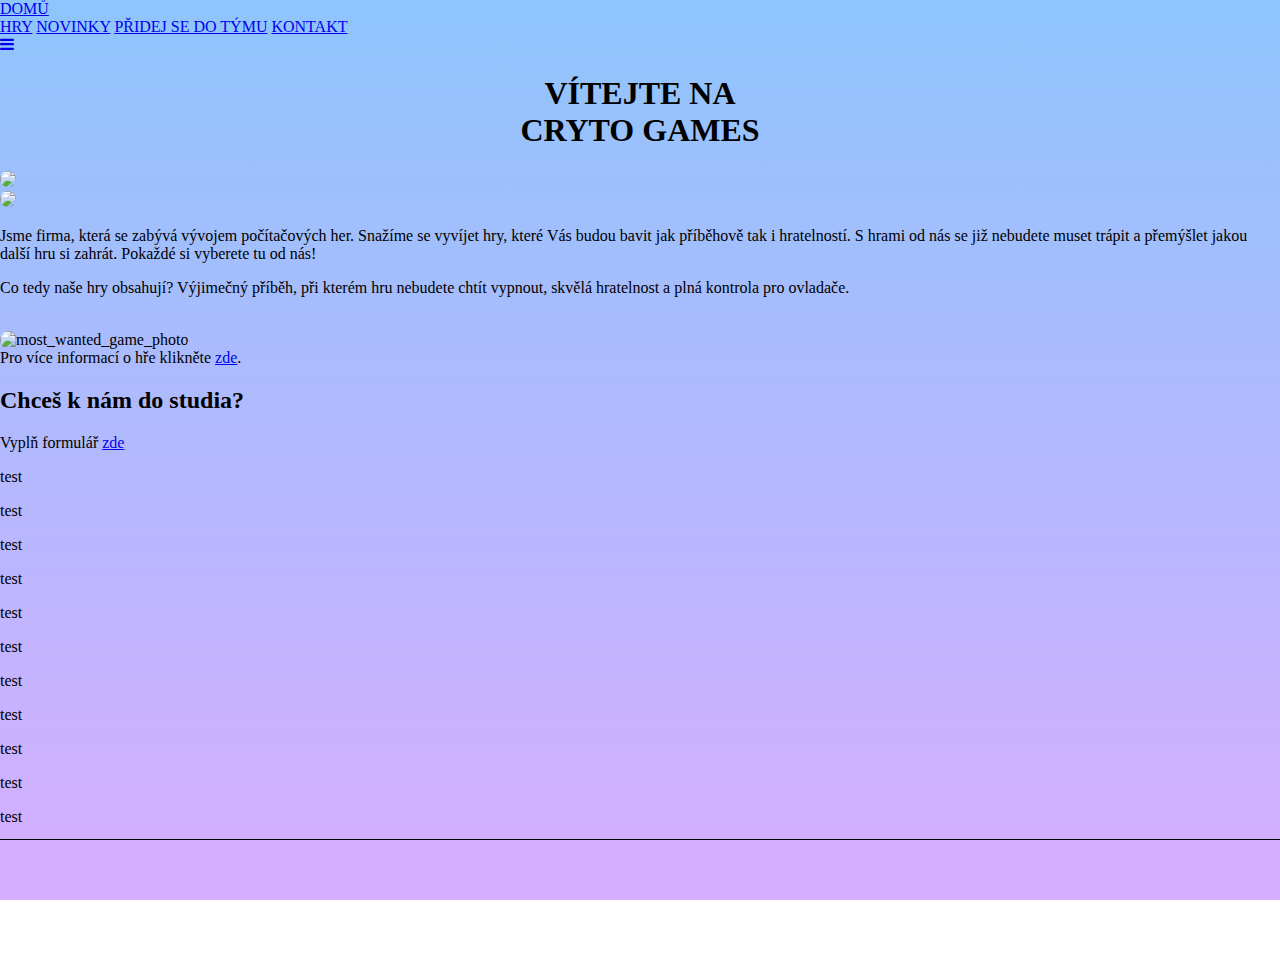
==== index.html @ 49f15a1a "v0.4.5" ====
<!DOCTYPE html>
<html lang="cs">

<head>
    <meta charset="UTF-8">
    <meta http-equiv="X-UA-Compatible" content="IE=edge">
    <meta name="viewport" content="width=device-width, initial-scale=1.0">
    <link rel="preconnect" href="https://fonts.googleapis.com">
    <link rel="preconnect" href="https://fonts.gstatic.com" crossorigin>
    <link href="https://fonts.googleapis.com/css2?family=Oswald:wght@400;700&display=swap" rel="stylesheet">
    <link rel="stylesheet" href="https://cdnjs.cloudflare.com/ajax/libs/font-awesome/4.7.0/css/font-awesome.min.css">
    <link rel="stylesheet" href="/styles/style.css">
    <title>Cryto Games</title>
</head>

<body>
    <nav>
        <div class="topnav">
            <a href="#home" class="active">DOMŮ</a>
            <div id="myLinks">
                <a href="/pages/games.html">HRY</a>
                <a href="#">NOVINKY</a>
                <a href="/pages/teamapply.html">PŘIDEJ SE DO TÝMU</a>
                <a href="#">KONTAKT</a>
            </div>
            <a href="javascript:void(0);" class="icon" onclick="myFunction()">
                <i class="fa fa-bars"></i>
            </a>
        </div>
    </nav>

    <main>
        <div class="container">
            <h1>VÍTEJTE NA<br>CRYTO GAMES</h1>
            <div class="slideshow-container">
                <div class="mySlides fade">
                    <img src="/01.jpg" style="width:100%">
                </div>

                <div class="mySlides fade">
                    <img src="/02.jpg" style="width:100%">
                </div>
            </div>

            <p>Jsme firma, která se zabývá vývojem počítačových her.
                Snažíme se vyvíjet hry, které Vás budou bavit jak příběhově tak i hratelností. S hrami od nás se již
                nebudete muset trápit a přemýšlet jakou další hru si zahrát. Pokaždé si vyberete tu od nás!</p>

                <p>Co tedy naše hry obsahují? Výjimečný příběh, při kterém hru nebudete chtít vypnout, skvělá hratelnost a plná kontrola pro ovladače.</p>
            <p><br><img src="/03.jpg"
                    alt="most_wanted_game_photo"><br>Pro více informací o
                hře klikněte <a href="#">zde</a>.</p>
            <h2>Chceš k nám do studia?</h2>
            <p>Vyplň formulář <a href="pages/teamapply.html">zde</a></p>
            <p>test</p>
            <p>test</p>
            <p>test</p>
            <p>test</p>
            <p>test</p>
            <p>test</p>
            <p>test</p>
            <p>test</p>
            <p>test</p>
            <p>test</p>
            <p>test</p>
            <p>test</p>
        </div>

    </main>

    <footer>
        <p id="date"></p>
    </footer>
    <script src="/scripts/script.js"></script>
</body>

</html>
---- styles/style.css ----
body {
  margin: 0;
  padding: 0;
  background-image: linear-gradient(180deg, #8EC5FC 0%, #d7adff 100%);
  background-repeat: no-repeat;
  background-attachment: fixed;
  padding-bottom: 80px;
}

img {
  border-radius: 10px;
  width: 100%;
  margin-left: auto;
  margin-right: auto;
}

.game img {
  margin-top: 10px;
  margin-bottom: 10px;
  border-radius: 10px;
  display: block;
  margin-left: auto;
  margin-right: auto;
  width: 90%;

}

footer {
  position: fixed;
  display: flex;
  flex-direction: column;
  text-align: center;
  margin: 0 auto;
  bottom: 0;
  width: 100%;
  height: 60px;
  background-color: #d7adff;
  color: black;
  justify-content: center;
  border-top: 1px solid black;
}

@media screen and (max-width: 450px) {
  body {
    margin: 0 auto;
    padding-top: 60px;
    font-family: 'Oswald', sans-serif;
    background-color: white;


  }

  main .container {
    max-width: 90%;
    margin: auto;

  }


  .topnav {
    z-index: 100;
    overflow: hidden;
    background-color: white;
    position: fixed;
    width: 100%;
    top: 0;
  }

  .topnav #myLinks {
    display: none;
  }

  .topnav a {
    color: black;
    padding: 14px 16px;
    text-decoration: none;
    font-size: 17px;
    display: block;
    border-bottom: 1px solid black;

  }

  .topnav a.icon {

    display: block;
    position: absolute;
    right: 0;
    top: 0;
  }

  .active {
    background-color: #8EC5FC;
    color: black;
  }

  p {
    font-size: 18px;
  }

  p img {
    width: 100%;
  }
}

@media screen and (max-width: 768px) {}

@media screen and (min-width: 768px) {}

@media screen and (min-width: 1024px) {}


.fade {
  animation-name: fade;
  animation-duration: 1.5s;
}

@keyframes fade {
  from {
    opacity: .35
  }

  to {
    opacity: 1
  }
}

h1 {
  text-align: center;
}


.login-box {
  color: white;
  background-color: rgba(0, 0, 0, .9);
  border-radius: 10px;
  padding: 20px;
  margin: auto;
  margin-top: 40px;
  border: 3px solid black;
}


.login-box .user-box {
  padding: 2px;
  justify-content: center;
  text-align: center;
}

.login-box .user-box input {
  font-size: large;
  background-color: transparent;
  outline: none;
  color: white;
  border: none;
  width: 90%;
  border-bottom: 2px solid white;
  padding-left: 10px;
}

.login-box .user-box input::placeholder {
  color: white;
  font-size: 14px;
  letter-spacing: 2px;
  opacity: 1;
}

.login-box label {
  padding-left: 10px;
  text-align: left;
  color: white;
}

.form-button {
  margin-top: 20px;
  border: none;
  background-color: transparent;
  border-radius: 10px;
  border: 1px solid white;
  text-align: center;
}

.form-button input {
  color: white;
  background-color: transparent;
  border: none;
  text-decoration: none;
  font-size: 24px;
  width: 100%;
  border-radius: 10px;
  text-transform: uppercase;
  letter-spacing: 4px;
}

.user-box-file {
  margin-top: 20px;
}

.user-box-file label {

  color: white;
  margin: auto;
  text-align: center;
}

.custom-file-upload {
  border: 1px solid rgb(255, 255, 255);
  display: block;
  padding: 6px 12px;
  cursor: pointer;
}

input[type="file"] {
  display: none;
}

select {
  width: 100%;
  min-width: 15ch;
  max-width: 30ch;
  border-radius: 0.25em;
  padding: 0.25em 0.5em;
  font-size: 1.25rem;
  cursor: pointer;
  line-height: 1.1;
  background-color: rgba(255, 255, 255, 1);
}

.tabulka {
  margin-left: auto;
  margin-right: auto;
}

table{
  border-collapse: collapse;
}
th {
  border: 2px solid black;
  
  padding: 0;
  padding-left: 10px;
  padding-right: 10px;
  margin: 0;
  font-weight: 300;
}

.buy {
  border-radius: 10px;
  width: 80%;
  margin: auto;
  text-align: center;
  background-color: rgba(0, 0, 0, 0.5);
}

.buy a {
  color: white;
  display: block;
  text-decoration: none;
  letter-spacing: 4px;
  font-size: 24px;
}
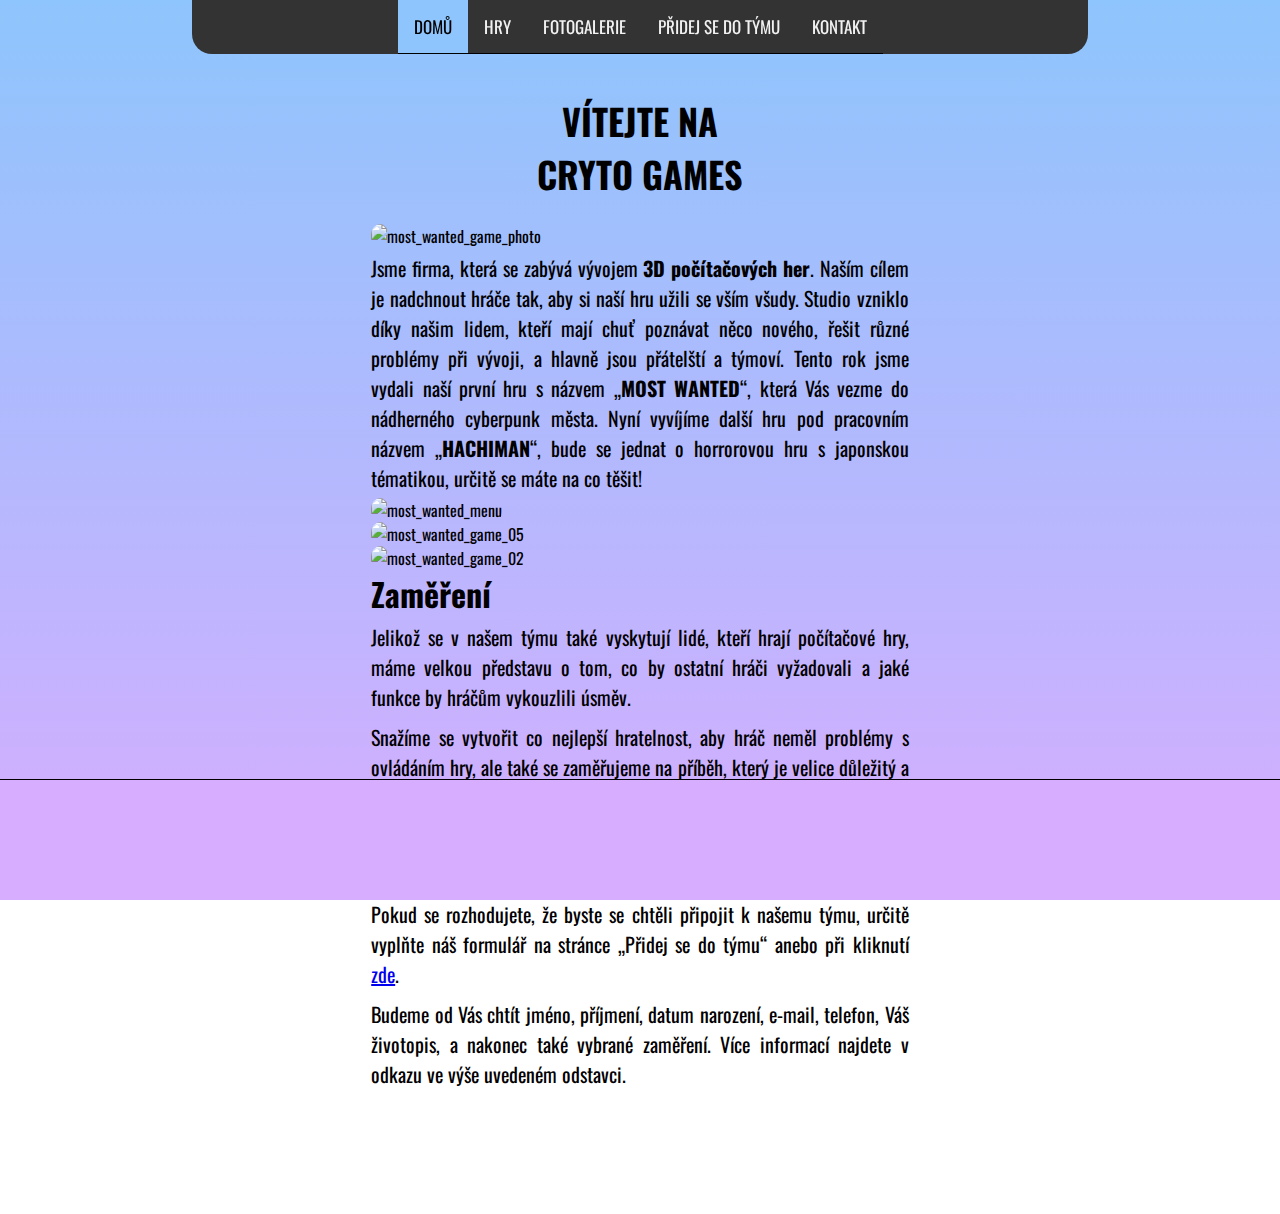
==== commit 80bf19e6: "v0.9" ====
--- a/index.html
+++ b/index.html
@@ -10,60 +10,83 @@
     <link href="https://fonts.googleapis.com/css2?family=Oswald:wght@400;700&display=swap" rel="stylesheet">
     <link rel="stylesheet" href="https://cdnjs.cloudflare.com/ajax/libs/font-awesome/4.7.0/css/font-awesome.min.css">
     <link rel="stylesheet" href="/styles/style.css">
+    <link rel="icon" type="image/x-icon" href="/images/icon_site.ico">
     <title>Cryto Games</title>
 </head>
 
 <body>
     <nav>
-        <div class="topnav">
-            <a href="#home" class="active">DOMŮ</a>
-            <div id="myLinks">
-                <a href="/pages/games.html">HRY</a>
-                <a href="#">NOVINKY</a>
-                <a href="/pages/teamapply.html">PŘIDEJ SE DO TÝMU</a>
-                <a href="#">KONTAKT</a>
+        <div class="container">
+            <div class="topnav">
+                <a href="#home" class="active">DOMŮ</a>
+                <div id="myLinks">
+                    <a href="/pages/games.html">HRY</a>
+                    <a href="/pages/photos.html">FOTOGALERIE</a>
+                    <a href="/pages/teamapply.html">PŘIDEJ SE DO TÝMU</a>
+                    <a href="/pages/contact.html">KONTAKT</a>
+                </div>
+                <a href="javascript:void(0);" class="icon" onclick="myFunction()">
+                    <i class="fa fa-bars"></i>
+                </a>
             </div>
-            <a href="javascript:void(0);" class="icon" onclick="myFunction()">
-                <i class="fa fa-bars"></i>
-            </a>
         </div>
     </nav>
-
+    <header>
+        <div class="container">
+            <h1>VÍTEJTE NA<br>CRYTO GAMES</h1>
+            <div class="images-main">
+                <img src="/images/cryto_games.jpg" alt="most_wanted_game_photo">
+            </div>
+        </div>
+    </header>
     <main>
         <div class="container">
-            <h1>VÍTEJTE NA<br>CRYTO GAMES</h1>
+            <div class="info">
+                <p>Jsme firma, která se zabývá vývojem <b>3D počítačových her</b>. Naším cílem je nadchnout hráče tak,
+                    aby si naší
+                    hru užili se vším všudy. Studio vzniklo díky našim lidem, kteří mají chuť poznávat něco nového,
+                    řešit
+                    různé problémy při vývoji, a hlavně jsou přátelští a týmoví. Tento rok jsme vydali naší první hru s
+                    názvem „<b>MOST WANTED</b>“, která Vás vezme do nádherného cyberpunk města. Nyní vyvíjíme další hru
+                    pod
+                    pracovním názvem „<b>HACHIMAN</b>“, bude se jednat o horrorovou hru s japonskou tématikou, určitě se
+                    máte na co
+                    těšit!</p>
+            </div>
             <div class="slideshow-container">
                 <div class="mySlides fade">
-                    <img src="/01.jpg" style="width:100%">
+                    <div class="images-main">
+                        <img src="/images/most_wanted_menu.jpg" alt="most_wanted_menu">
+                    </div>
                 </div>
 
                 <div class="mySlides fade">
-                    <img src="/02.jpg" style="width:100%">
+                    <div class="images-main">
+                        <img src="/images/most_wanted_game_05.jpg" alt="most_wanted_game_05">
+                    </div>
+                </div>
+                <div class="mySlides fade">
+                    <div class="images-main">
+                        <img src="/images/most_wanted_game_02.jpg" alt="most_wanted_game_02">
+                    </div>
                 </div>
             </div>
-
-            <p>Jsme firma, která se zabývá vývojem počítačových her.
-                Snažíme se vyvíjet hry, které Vás budou bavit jak příběhově tak i hratelností. S hrami od nás se již
-                nebudete muset trápit a přemýšlet jakou další hru si zahrát. Pokaždé si vyberete tu od nás!</p>
-
-                <p>Co tedy naše hry obsahují? Výjimečný příběh, při kterém hru nebudete chtít vypnout, skvělá hratelnost a plná kontrola pro ovladače.</p>
-            <p><br><img src="/03.jpg"
-                    alt="most_wanted_game_photo"><br>Pro více informací o
-                hře klikněte <a href="#">zde</a>.</p>
-            <h2>Chceš k nám do studia?</h2>
-            <p>Vyplň formulář <a href="pages/teamapply.html">zde</a></p>
-            <p>test</p>
-            <p>test</p>
-            <p>test</p>
-            <p>test</p>
-            <p>test</p>
-            <p>test</p>
-            <p>test</p>
-            <p>test</p>
-            <p>test</p>
-            <p>test</p>
-            <p>test</p>
-            <p>test</p>
+            <div class="info">
+                <h2>Zaměření</h2>
+                <p>Jelikož se v našem týmu také vyskytují lidé, kteří hrají počítačové hry, máme velkou představu o tom,
+                    co by ostatní hráči vyžadovali a jaké funkce by hráčům vykouzlili úsměv.</p>
+                <p>Snažíme se vytvořit co nejlepší hratelnost, aby hráč neměl problémy s ovládáním hry, ale také se
+                    zaměřujeme na příběh, který je velice důležitý a také aby byl emocionální, jelikož každému při
+                    nějakém příběhu ukápla slza, ať už z radosti nebo smutku.</p>
+                <h2>Chceš k nám do studia?</h2>
+                <p>Pokud se rozhodujete, že byste se chtěli připojit k našemu týmu, určitě vyplňte náš formulář na
+                    stránce
+                    „Přidej se do týmu“ anebo při kliknutí <a href="pages/teamapply.html">zde</a>.
+                </p>
+                <p>Budeme od Vás chtít jméno, příjmení, datum narození, e-mail, telefon, Váš životopis, a nakonec také
+                    vybrané zaměření. Více informací najdete v odkazu ve výše uvedeném odstavci.
+                </p>
+            </div>
         </div>
 
     </main>
--- a/styles/style.css
+++ b/styles/style.css
@@ -1,10 +1,11 @@
 body {
-  margin: 0;
+  margin: 0 auto;
   padding: 0;
   background-image: linear-gradient(180deg, #8EC5FC 0%, #d7adff 100%);
   background-repeat: no-repeat;
   background-attachment: fixed;
-  padding-bottom: 80px;
+  font-family: 'Oswald', sans-serif;
+  padding-bottom: 120px;
 }
 
 img {
@@ -22,7 +23,6 @@
   margin-left: auto;
   margin-right: auto;
   width: 90%;
-
 }
 
 footer {
@@ -33,27 +33,23 @@
   margin: 0 auto;
   bottom: 0;
   width: 100%;
-  height: 60px;
+  height: 110px;
   background-color: #d7adff;
   color: black;
   justify-content: center;
   border-top: 1px solid black;
-}
-
-@media screen and (max-width: 450px) {
+
+}
+
+
+@media screen and (max-width: 600px) {
   body {
-    margin: 0 auto;
     padding-top: 60px;
-    font-family: 'Oswald', sans-serif;
-    background-color: white;
-
-
   }
 
   main .container {
     max-width: 90%;
     margin: auto;
-
   }
 
 
@@ -97,17 +93,7 @@
     font-size: 18px;
   }
 
-  p img {
-    width: 100%;
-  }
-}
-
-@media screen and (max-width: 768px) {}
-
-@media screen and (min-width: 768px) {}
-
-@media screen and (min-width: 1024px) {}
-
+}
 
 .fade {
   animation-name: fade;
@@ -130,6 +116,7 @@
 
 
 .login-box {
+  width: auto;
   color: white;
   background-color: rgba(0, 0, 0, .9);
   border-radius: 10px;
@@ -139,27 +126,29 @@
   border: 3px solid black;
 }
 
+.login-box h2 {
+  text-align: center;
+}
 
 .login-box .user-box {
   padding: 2px;
-  justify-content: center;
-  text-align: center;
+  text-align: center;
+
 }
 
 .login-box .user-box input {
-  font-size: large;
+
+  font-size: 16px;
   background-color: transparent;
   outline: none;
   color: white;
   border: none;
-  width: 90%;
+  width: 100%;
   border-bottom: 2px solid white;
-  padding-left: 10px;
 }
 
 .login-box .user-box input::placeholder {
   color: white;
-  font-size: 14px;
   letter-spacing: 2px;
   opacity: 1;
 }
@@ -171,12 +160,15 @@
 }
 
 .form-button {
+  margin: auto;
   margin-top: 20px;
+  width: 50%;
   border: none;
   background-color: transparent;
   border-radius: 10px;
   border: 1px solid white;
   text-align: center;
+  padding: 10px;
 }
 
 .form-button input {
@@ -203,8 +195,9 @@
 }
 
 .custom-file-upload {
+  display: block;
+  margin: 0 auto;
   border: 1px solid rgb(255, 255, 255);
-  display: block;
   padding: 6px 12px;
   cursor: pointer;
 }
@@ -214,15 +207,15 @@
 }
 
 select {
+  display: block;
+  margin: 0 auto;
   width: 100%;
-  min-width: 15ch;
-  max-width: 30ch;
   border-radius: 0.25em;
   padding: 0.25em 0.5em;
   font-size: 1.25rem;
   cursor: pointer;
   line-height: 1.1;
-  background-color: rgba(255, 255, 255, 1);
+  background-color: rgb(255, 255, 255);
 }
 
 .tabulka {
@@ -230,12 +223,13 @@
   margin-right: auto;
 }
 
-table{
+table {
   border-collapse: collapse;
 }
+
 th {
   border: 2px solid black;
-  
+
   padding: 0;
   padding-left: 10px;
   padding-right: 10px;
@@ -257,4 +251,235 @@
   text-decoration: none;
   letter-spacing: 4px;
   font-size: 24px;
-}+}
+
+.gallery {
+  display: grid;
+  grid-template-columns: repeat(auto-fill, minmax(200px, 1fr));
+  grid-gap: 20px;
+  align-items: stretch;
+}
+
+.gallery img {
+  max-width: 100%;
+}
+.images-main {
+  width: 90%;
+  margin: auto;
+}
+
+@media screen and (min-width: 600px) {
+  body {
+    padding-top: 70px;
+
+    padding-bottom: 120px;
+  }
+
+  main .container {
+    max-width: 90%;
+    margin: auto;
+
+  }
+
+  .topnav {
+    z-index: 100;
+    overflow: hidden;
+    background-color: white;
+    position: fixed;
+    width: 100%;
+    top: 0;
+  }
+
+  .topnav #myLinks {
+    display: none;
+  }
+
+  .topnav a {
+    color: black;
+    padding: 14px 16px;
+    text-decoration: none;
+    font-size: 24px;
+    display: block;
+    border-bottom: 1px solid black;
+
+  }
+
+  .topnav a.icon {
+
+    display: block;
+    position: absolute;
+    right: 0;
+    top: 0;
+  }
+
+  .active {
+    background-color: #8EC5FC;
+    color: black;
+  }
+
+  h1 {
+    font-size: 36px;
+  }
+
+  h2 {
+    font-size: 32px;
+  }
+
+  p {
+    font-size: 20px;
+  }
+
+  .game p {
+    font-size: 20px;
+  }
+
+  p img {
+    width: 100%;
+  }
+
+  footer {
+    height: 120px;
+  }
+
+  th {
+    padding-left: 40px;
+    padding-right: 40px;
+  }
+
+  li {
+    font-size: large;
+  }
+
+
+  .gallery {
+    grid-template-columns: repeat(auto-fill, minmax(250px, 1fr));
+  }
+
+
+
+  .login-box {
+    width: 60%;
+  }
+
+
+  .login-box .user-box {
+    padding: 2px;
+    text-align: center;
+  }
+
+  .login-box .user-box input {
+    width: 80%;
+    font-size: 18px;
+  }
+
+
+  .form-button {
+    width: 50%;
+  }
+
+  .custom-file-upload {
+    width: 75%;
+  }
+
+  select {
+    width: 80%;
+  }
+  .images-main {
+    width: 80%;
+    margin: auto;
+  }
+
+}
+
+@media screen and (min-width: 1024px) {
+
+  .container {
+
+    width: 70%;
+    margin: 0 auto;
+
+  }
+
+  .topnav {
+    display: flex;
+    background-color: #333;
+    overflow: hidden;
+    max-width: 70%;
+    justify-content: center;
+    border-radius: 0 0 20px 20px;
+
+  }
+
+  .topnav a {
+    float: left;
+    color: #f2f2f2;
+    text-align: center;
+    padding: 14px 16px;
+    text-decoration: none;
+    font-size: 17px;
+
+  }
+
+  .topnav a:hover {
+    background-color: #ddd;
+    color: black;
+  }
+
+  .topnav a.active {
+    color: black;
+  }
+
+  .topnav a.icon {
+
+    display: none;
+  }
+
+  .topnav #myLinks {
+    display: block !important;
+
+  }
+
+  .images-main {
+    width: 60%;
+    margin: auto;
+  }
+
+  .gallery {
+    grid-template-columns: repeat(auto-fill, minmax(500px, 1fr));
+  }
+  .game img{
+    width: 60%;
+  }
+
+  .info p{
+    padding-top: 5px;
+    padding-bottom: 5px;
+    margin: auto;
+    width: 60%;
+    text-align: justify;
+  }
+  .info h2{
+    width: 60%;
+    margin: auto;
+  }
+  .buy {
+    width: 50%;
+    margin-bottom: 10px;
+  }
+  ol{
+    width: 60%;
+    margin: auto;
+  }
+  .map {
+    width: 60%;
+    margin: auto;
+  }
+}
+
+
+
+iframe{
+  width:100%;
+  height:400px;
+}
+
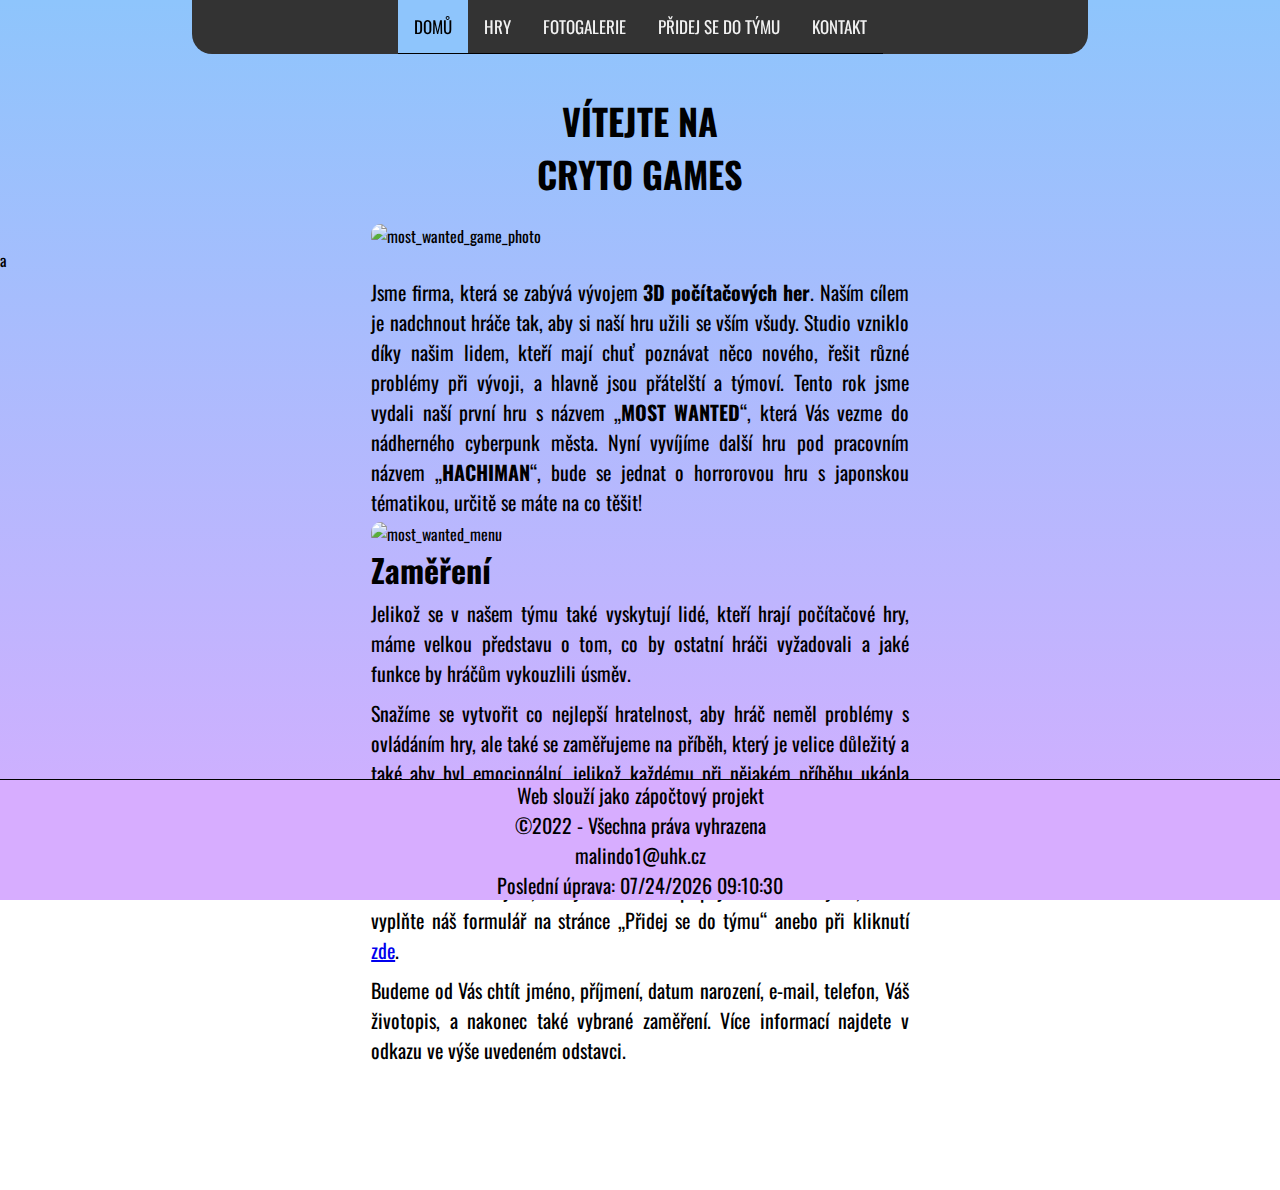
==== commit 1dc879ab: "v0.9.3" ====
--- a/index.html
+++ b/index.html
@@ -18,14 +18,14 @@
     <nav>
         <div class="container">
             <div class="topnav">
-                <a href="#home" class="active">DOMŮ</a>
+                <a href="/index.html" class="active">DOMŮ</a>
                 <div id="myLinks">
                     <a href="/pages/games.html">HRY</a>
                     <a href="/pages/photos.html">FOTOGALERIE</a>
                     <a href="/pages/teamapply.html">PŘIDEJ SE DO TÝMU</a>
                     <a href="/pages/contact.html">KONTAKT</a>
                 </div>
-                <a href="javascript:void(0);" class="icon" onclick="myFunction()">
+                <a href="#" class="icon" onclick="myFunction()">
                     <i class="fa fa-bars"></i>
                 </a>
             </div>
@@ -39,7 +39,7 @@
             </div>
         </div>
     </header>
-    <main>
+    <main>a
         <div class="container">
             <div class="info">
                 <p>Jsme firma, která se zabývá vývojem <b>3D počítačových her</b>. Naším cílem je nadchnout hráče tak,
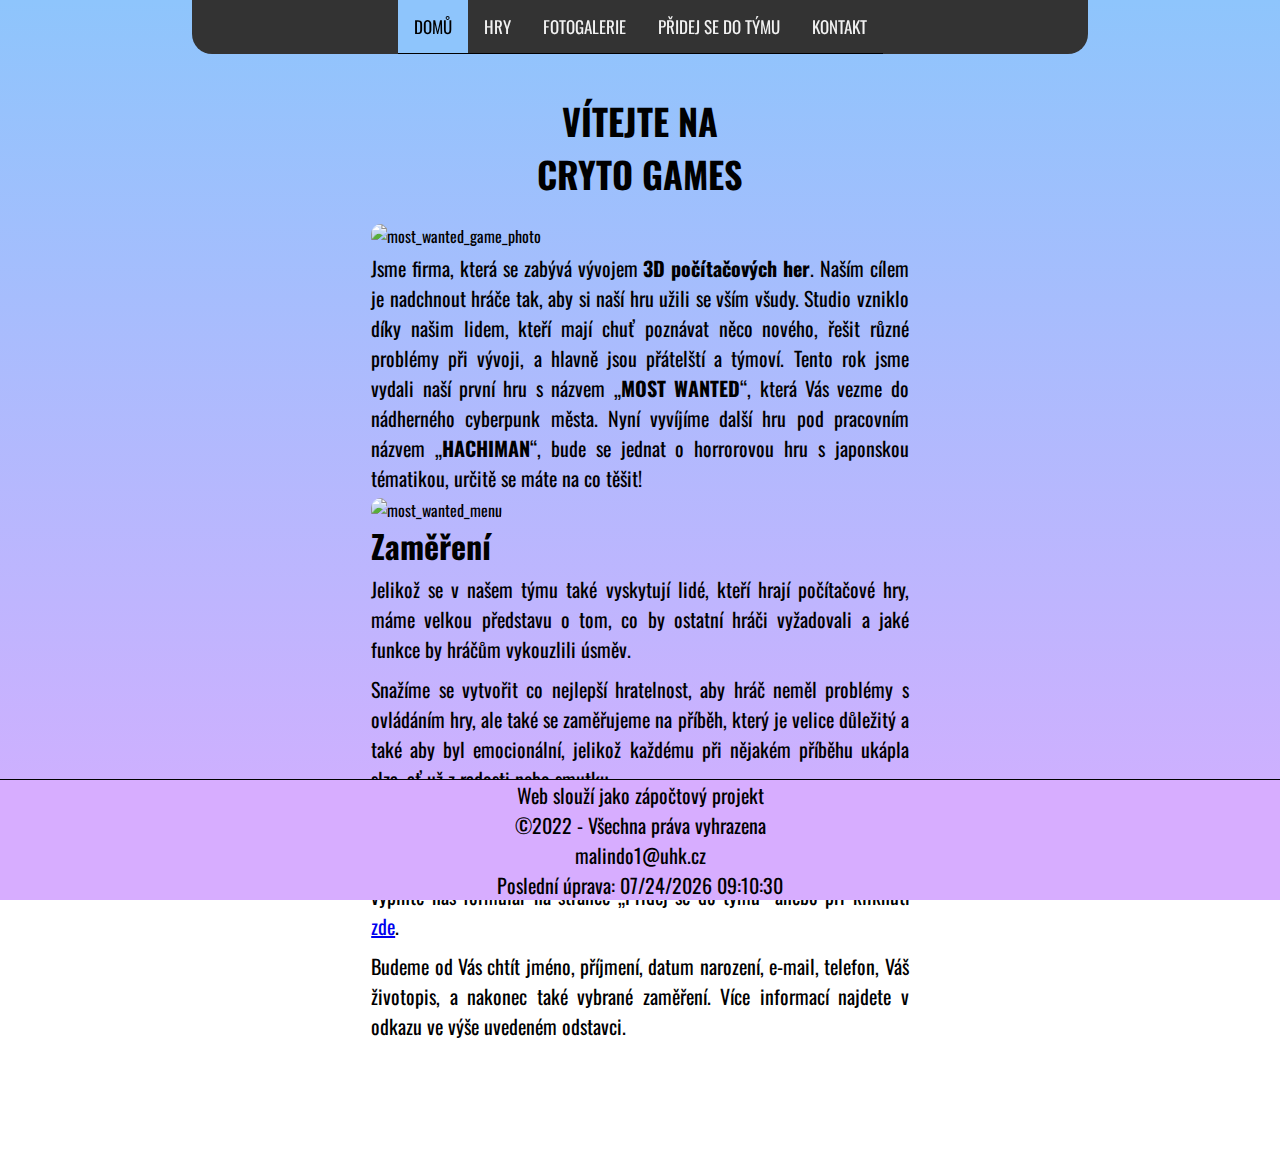
==== commit bc3e53f3: "0.9.6 - fix" ====
--- a/index.html
+++ b/index.html
@@ -8,7 +8,6 @@
     <link rel="preconnect" href="https://fonts.googleapis.com">
     <link rel="preconnect" href="https://fonts.gstatic.com" crossorigin>
     <link href="https://fonts.googleapis.com/css2?family=Oswald:wght@400;700&display=swap" rel="stylesheet">
-    <link rel="stylesheet" href="https://cdnjs.cloudflare.com/ajax/libs/font-awesome/4.7.0/css/font-awesome.min.css">
     <link rel="stylesheet" href="/styles/style.css">
     <link rel="icon" type="image/x-icon" href="/images/icon_site.ico">
     <title>Cryto Games</title>
@@ -25,9 +24,7 @@
                     <a href="/pages/teamapply.html">PŘIDEJ SE DO TÝMU</a>
                     <a href="/pages/contact.html">KONTAKT</a>
                 </div>
-                <a href="#" class="icon" onclick="myFunction()">
-                    <i class="fa fa-bars"></i>
-                </a>
+                <a href="#" class="icon" onclick="myFunction()">MENU</a>
             </div>
         </div>
     </nav>
@@ -39,7 +36,7 @@
             </div>
         </div>
     </header>
-    <main>a
+    <main>
         <div class="container">
             <div class="info">
                 <p>Jsme firma, která se zabývá vývojem <b>3D počítačových her</b>. Naším cílem je nadchnout hráče tak,
--- a/styles/style.css
+++ b/styles/style.css
@@ -1,7 +1,7 @@
 body {
   margin: 0 auto;
   padding: 0;
-  background-image: linear-gradient(180deg, #8EC5FC 0%, #d7adff 100%);
+  background-image: linear-gradient(180deg, #8EC5FC 0%, #D7ADFF 100%);
   background-repeat: no-repeat;
   background-attachment: fixed;
   font-family: 'Oswald', sans-serif;
@@ -148,9 +148,13 @@
 }
 
 .login-box .user-box input::placeholder {
-  color: white;
+  color: rgba(255, 255, 255, 0.4);
   letter-spacing: 2px;
   opacity: 1;
+}
+.login-box .user-box label{
+  display: block;
+  text-align: left;
 }
 
 .login-box label {
